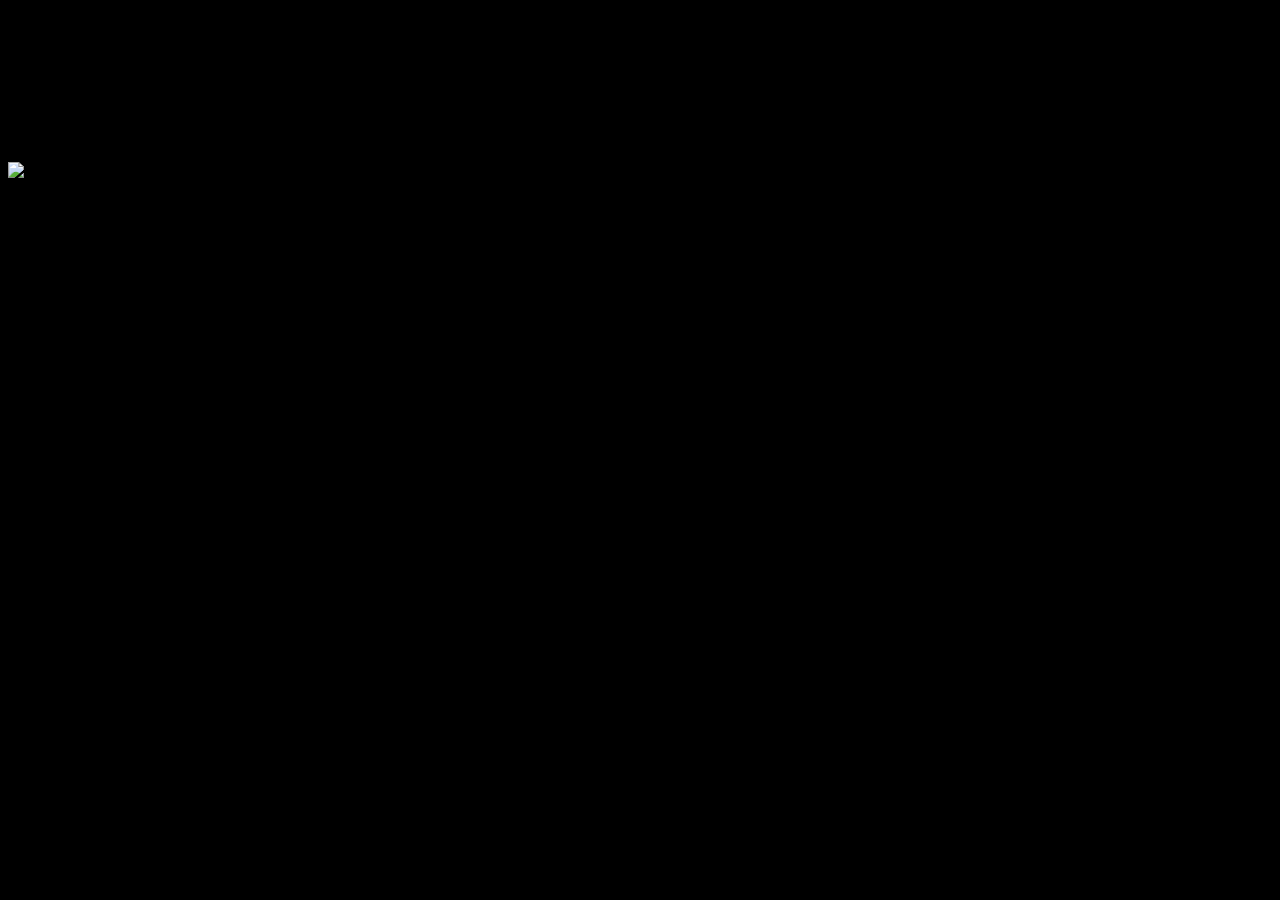
==== games/escaperoad/index.html @ 8e6e8781 "if this doesn't work imma quit" ====
<!doctype html>
<html lang="en">
<head>
    <meta charset="utf-8" />
    <meta name="viewport" content="width=device-width,initial-scale=1" />
    <title>Escape Road</title>
    <style>
        * { margin: 0; padding: 0; box-sizing: border-box; }
        html, body { width: 100%; height: 100%; overflow: hidden; background: #000; }
        iframe { border: 0; width: 100%; height: 100%; display: block; }
    </style>
</head>
<body>
    <iframe src="Escape Road.html" allowfullscreen allow="fullscreen"></iframe>
</body>
</html>
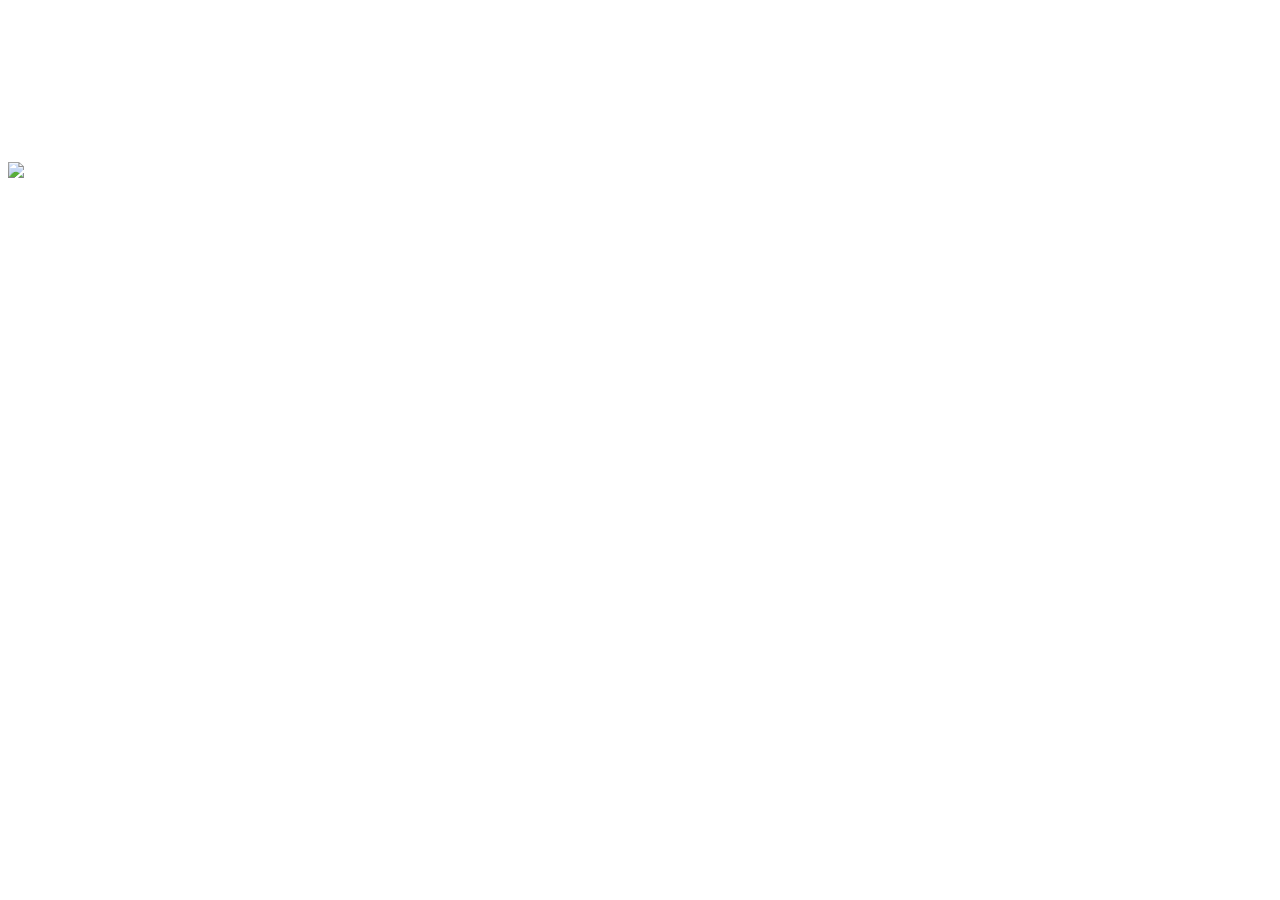
==== commit e39e39c4: "test" ====
--- a/games/escaperoad/index.html
+++ b/games/escaperoad/index.html
@@ -1,16 +1,283 @@
-<!doctype html>
-<html lang="en">
+<!DOCTYPE html>
+
+
+<!-- Ultimate Game Stash file--> 
+<!-- For the regularly updating doc go to https://docs.google.com/document/d/1_FmH3BlSBQI7FGgAQL59-ZPe8eCxs35wel6JUyVaG8Q/ -->
+
+
+<html lang="en-us">
+  <base href="https://cdn.jsdelivr.net/gh/abisdbest/classroom.google.com@45b2d69c626dc365753f6922d2c48c4075683ef5/drive.google.com/escape%20road/">
 <head>
-    <meta charset="utf-8" />
-    <meta name="viewport" content="width=device-width,initial-scale=1" />
-    <title>Escape Road</title>
-    <style>
-        * { margin: 0; padding: 0; box-sizing: border-box; }
-        html, body { width: 100%; height: 100%; overflow: hidden; background: #000; }
-        iframe { border: 0; width: 100%; height: 100%; display: block; }
-    </style>
+<meta charset="utf-8">
+<meta http-equiv="Content-Type" content="text/html; charset=utf-8">
+<meta name="viewport" content="width=device-width, initial-scale=1.0, user-scalable=no">
+<title>Escape Road</title>
+<link rel="shortcut icon" href="icon.png">
+<link rel="stylesheet" href="TemplateData/style.css">
+<script src="https://cdn.jsdelivr.net/npm/eruda"></script>
+<script>eruda.init()</script>
 </head>
-<body>
-    <iframe src="Escape Road.html" allowfullscreen allow="fullscreen"></iframe>
-</body>
-</html>
+<style>
+  @font-face {
+  font-family: myFirstFont;
+  src: url(Chainwhacks.otf);
+  }
+  #logo-canvas, body
+  {
+    font-family: myFirstFont;
+  }
+</style>
+<body class="dark">
+<div id="unity-container" class="unity-desktop"><p style="opacity: 0;position: absolute;">_</p>
+<canvas id="unity-canvas"></canvas>
+</div>
+<div id="loading-cover" style="display:none;background: black;">
+<div id="unity-loading-bar">
+<canvas id="logo-canvas" style="position: absolute; background-color: black;">
+<img src="loading.png" id="ld_bg">
+<img src="car-icon.png" id="ld_car">
+</canvas>
+</div>
+</div>
+<!-- /0a502697b99e36d322eeb8daf23bc8b8.data.unityweb",
+      frameworkUrl: buildUrl + "/f9b96a5188376a54aba0e08c0ed35ba8.js.unityweb",
+      codeUrl: buildUrl + "/7b28c6f059eabf99b5ee87d37b2df90c.wasm.unityweb",
+      streamingAssetsUrl: " -->
+<img id="azlogo" class="az" src="az_logo.png">
+<script type="57480f3f31f76c75506c83a0-text/javascript">
+    const container = document.querySelector("#unity-container");
+    const canvas = document.querySelector("#unity-canvas");
+    const loadingCover = document.querySelector("#loading-cover");
+    const fullscreenButton = document.querySelector("#unity-fullscreen-button");
+
+
+
+    const buildUrl = "TemplateData";
+    const loaderUrl = buildUrl + "/loader.js";
+    const config = {
+      dataUrl: buildUrl + "/data.unityweb",
+      frameworkUrl: buildUrl + "/framework.js.unityweb",
+      codeUrl: buildUrl + "/wasm.unityweb",
+      streamingAssetsUrl: "StreamingAssets",
+      companyName: "1games.io",
+      productName: "Escape Road",
+      productVersion: "2.0",
+    };
+
+    
+    
+    if (/iPhone|iPad|iPod|Android/i.test(navigator.userAgent)) {
+      container.className = "unity-mobile";
+      config.devicePixelRatio = 1;
+    }
+    
+    function delay(ms) {
+      return new Promise((resolve, reject) => {
+        setTimeout(() => {
+          resolve();
+        }, ms);
+      });
+    }
+    async function load() {
+
+      var az_logo = document.getElementById('azlogo');
+      az_logo.style.opacity = 0;
+      logo_loaded = true;
+     /* var t = new Date().getTime();
+      while (az_logo.style.opacity < 1) {
+        var delta = new Date().getTime() - t;
+        az_logo.style.opacity = delta / 1000;
+        await delay(20);
+      }
+      await delay(1000);*/
+      az_logo.style.display = 'none';
+      logo_loaded = false;
+      
+      createUnityInstance(canvas, config, (progress) => {
+        logo_loading_percent = progress;
+        drawCanvas(progress);
+      }).then((unityInstance) => {
+        window.unityInstance = unityInstance;
+        setTimeout(() => {
+          loadingCover.style.display = "none";
+          logo_loaded = true;
+          window.focus();
+        }, 2000);
+      }).catch((message) => {
+        alert(message);
+      });
+    }
+
+    loadingCover.style.display = "";
+
+    var script = document.createElement("script");
+    script.src = loaderUrl;
+    script.onload = () => {
+      load();
+    };
+
+    // setTimeout(() => {
+    //     var progress = 0.5;
+    //     logo_loading_percent = progress;
+    //     drawCanvas(progress);
+    //   }, 1000);
+
+    // var progress = 0;
+    // setInterval(() => {
+    //   logo_loading_percent = progress;
+    //   drawCanvas(progress);
+    //   progress += 0.01;
+    // }, 30);
+
+
+    var logo_loaded = false;
+    var logo_loading_percent = 0;
+
+    window.onresize = () => {
+      // console.log('onresize');
+      drawCanvas(logo_loading_percent);
+    }
+    window.onload = () => {
+      // console.log('onload');
+      drawCanvas(logo_loading_percent);
+    }
+
+    var logo_canvas = document.getElementById("logo-canvas");
+    function drawCanvas(_percent = 0) {
+      if (logo_loaded) {
+        return;
+      }
+      resizeLogoCanvas();
+      var ctx = logo_canvas.getContext("2d");
+      var ld_bg = document.getElementById("ld_bg");
+      var ld_car = document.getElementById("ld_car");
+
+      var _sw = logo_canvas.width / 1920;
+      var _sh = logo_canvas.height / 1080;
+
+      if (_percent > 1) {
+        _percent = 1;
+      }
+
+      //bgbar
+      var bgbar_H = 86;
+      var bgbar_W = 1383;
+      //fillbar
+      var fillbar_H = 55;
+      var fillbar_W = 1345;
+      //Mask
+      var maskbar_H = 55;
+      var maskbar_W = 1350;
+      //bg_bar_mask
+      var bgbar_mask_H = 86;
+      var bgbar_mask_W = 1383;
+
+      var posshowbar_Y = 200;   //position loadingbar 
+
+      var posbgbar_X = (1920 - bgbar_W) / 2; // center
+      var posbgbar_Y = posshowbar_Y;
+
+      var posfillbar_X = (1920 - fillbar_W) / 2;
+      var posfillbar_Y = posshowbar_Y - 15;
+
+      var posmaskbar_X = (1920 - maskbar_W) / 2;
+      var posmaskbar_Y = posshowbar_Y - 15;
+
+      var _fl = 0;
+      var _fl1 = posmaskbar_X + _percent * maskbar_W;
+
+      var _fw = maskbar_W - _percent * maskbar_W;
+
+      // console.log(`${logo_canvas.width} ${logo_canvas.height}`);
+      //background
+      ctx.drawImage(ld_bg, 0, 0, logo_canvas.width, logo_canvas.height);
+
+      //loading background
+      ctx.fillStyle = "#977e21";
+      var _lw = 700;
+      var _lh = 50;
+      ctx.fillRect((1920 - _lw) * 0.5 * _sw, (1080 - 150) * _sh, _lw * _sw, _lh * _sh);
+
+      //loading progress
+      ctx.fillStyle = "#fad234";
+      var _pad = 5;
+      var _pw = (_lw - _pad * 2);
+      var _ph = _lh - _pad * 2;
+      var _px = (1920 - _pw) * 0.5;
+      ctx.fillRect(_px * _sw, (1080 - 150 + _pad) * _sh, _pw * _percent * _sw, _ph * _sh);
+
+      //car
+      var _car_x = _px + _pw * _percent - 100;
+      if (_car_x < _px) {
+        _car_x = _px;
+      }
+     // ctx.drawImage(ld_car,  _car_x * _sw, (1080 - 190) * _sh, 100 * _sw, 42 * _sh);
+
+
+      ctx.font = "18px myFirstFont";
+      const match = /(?<value>\d+\.?\d*)/;
+      const setFontSize = (size) => ctx.font = ctx.font.replace(match, size);
+      setFontSize(35 * _sh);
+      ctx.textAlign = "center";
+      ctx.fillStyle = "#fff";
+      ctx.shadowColor = "black";
+      ctx.shadowOffsetY = 2;
+      var new_per = parseInt(_percent * 100);
+      ctx.fillText("" + new_per + "%", logo_canvas.width / 2, logo_canvas.height / 2 + _sh * 425);
+    }
+    function resizeLogoCanvas() {
+      var _w = window.innerWidth;
+      var _h = window.innerHeight;
+      var _nw = _h * 16 / 9;
+      // console.log(`${_w} ${_h} ${_nw}`);
+      if (_nw <= _w) {
+        logo_canvas.width = _nw;
+        logo_canvas.height = _h;
+      }
+      else {
+        logo_canvas.width = _w;
+        logo_canvas.height = _w * 9 / 16;
+      }
+
+    }
+
+
+    document.body.appendChild(script);
+  </script>
+<script src="https://www.gstatic.com/firebasejs/10.9.0/firebase-app-compat.js" type="57480f3f31f76c75506c83a0-text/javascript"></script>
+<script src="https://www.gstatic.com/firebasejs/10.9.0/firebase-firestore-compat.js" type="57480f3f31f76c75506c83a0-text/javascript"></script>
+<script src="https://www.gstatic.com/firebasejs/10.9.0/firebase-auth-compat.js" type="57480f3f31f76c75506c83a0-text/javascript"></script>
+<script src="https://www.gstatic.com/firebasejs/10.9.0/firebase-analytics-compat.js" type="57480f3f31f76c75506c83a0-text/javascript"></script>
+<script type="57480f3f31f76c75506c83a0-module">
+  // Import the functions you need from the SDKs you need
+  import { initializeApp } from "https://www.gstatic.com/firebasejs/10.9.0/firebase-app.js";
+  import { getAnalytics } from "https://www.gstatic.com/firebasejs/10.9.0/firebase-analytics.js";
+  import { getAuth  } from "https://www.gstatic.com/firebasejs/10.9.0/firebase-auth.js";
+  // TODO: Add SDKs for Firebase products that you want to use
+  // https://firebase.google.com/docs/web/setup#available-libraries
+
+  // Your web app's Firebase configuration
+  // For Firebase JS SDK v7.20.0 and later, measurementId is optional
+  const firebaseConfig = {
+  apiKey: "AIzaSyC2RwMfh0GMuQMtQdijjUo-MEffB4N9xVY",
+  authDomain: "escape-road-gm1.firebaseapp.com",
+  projectId: "escape-road-gm1",
+  storageBucket: "escape-road-gm1.appspot.com",
+  messagingSenderId: "713881704715",
+  appId: "1:713881704715:web:615cc93a73d9814b24ea0e",
+  measurementId: "G-E8C3TNJE0S"
+};
+window.dataLayer = window.dataLayer || [];
+window.gtag = function(){dataLayer.push(arguments);}
+
+window.gtag("config", firebaseConfig.measurementId, {
+    cookie_domain: location.hostname,
+    cookie_flags: "SameSite=None;Secure",
+});
+  // Initialize Firebase
+
+  const app = firebase.initializeApp(firebaseConfig);
+  const auth = getAuth(app);
+</script>
+<script src="rocket-loader.min.js" data-cf-settings="57480f3f31f76c75506c83a0-|49" defer></script></body>
+</html>
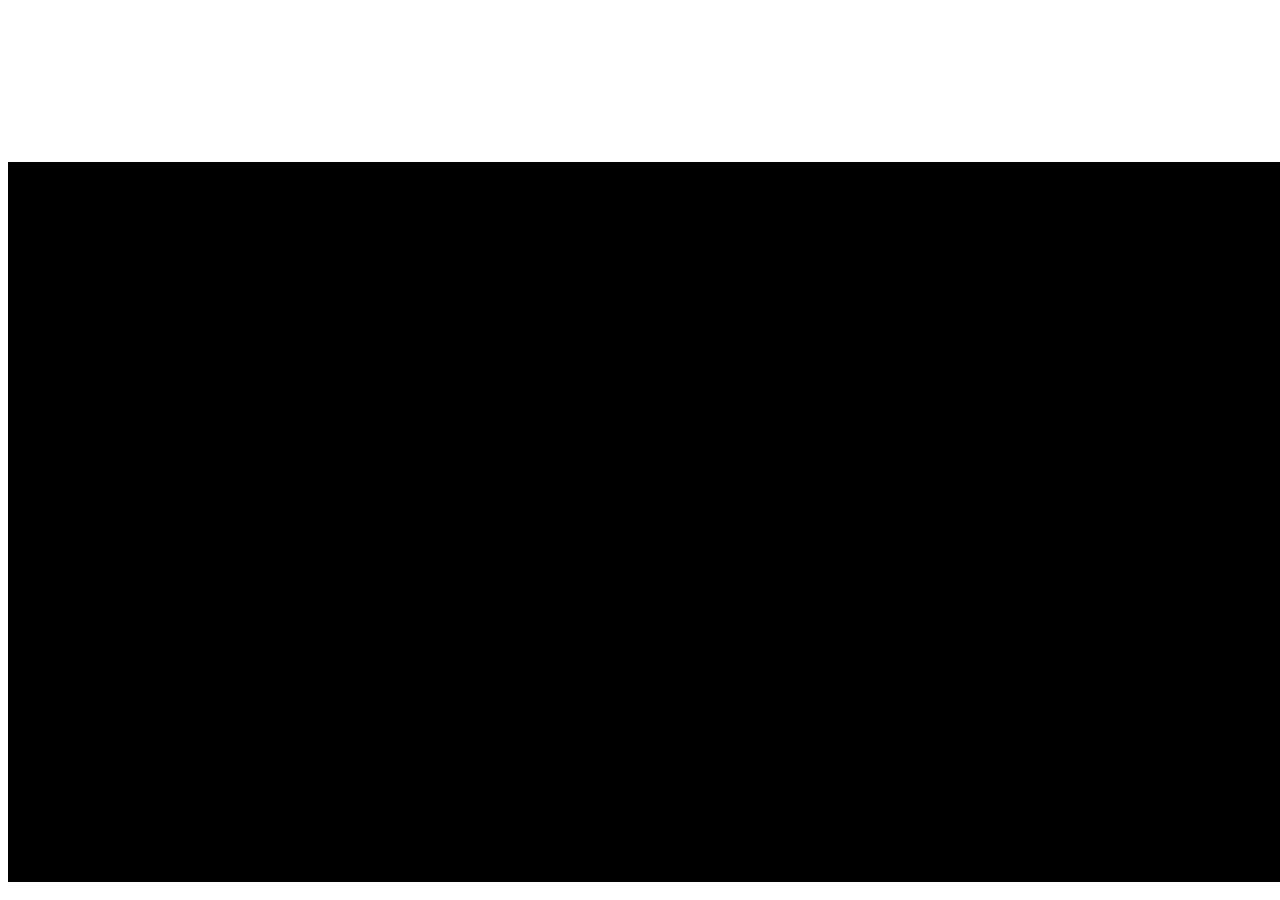
==== commit a3c89ab9: "just maybe" ====
--- a/games/escaperoad/index.html
+++ b/games/escaperoad/index.html
@@ -1,56 +1,44 @@
 <!DOCTYPE html>
-
-
-<!-- Ultimate Game Stash file--> 
-<!-- For the regularly updating doc go to https://docs.google.com/document/d/1_FmH3BlSBQI7FGgAQL59-ZPe8eCxs35wel6JUyVaG8Q/ -->
-
-
 <html lang="en-us">
+<head>
   <base href="https://cdn.jsdelivr.net/gh/abisdbest/classroom.google.com@45b2d69c626dc365753f6922d2c48c4075683ef5/drive.google.com/escape%20road/">
-<head>
-<meta charset="utf-8">
-<meta http-equiv="Content-Type" content="text/html; charset=utf-8">
-<meta name="viewport" content="width=device-width, initial-scale=1.0, user-scalable=no">
-<title>Escape Road</title>
-<link rel="shortcut icon" href="icon.png">
-<link rel="stylesheet" href="TemplateData/style.css">
-<script src="https://cdn.jsdelivr.net/npm/eruda"></script>
-<script>eruda.init()</script>
+  <meta charset="utf-8">
+  <meta http-equiv="Content-Type" content="text/html; charset=utf-8">
+  <meta name="viewport" content="width=device-width, initial-scale=1.0, user-scalable=no">
+  <title>Escape Road</title>
+  <link rel="shortcut icon" href="icon.png">
+  <link rel="stylesheet" href="TemplateData/style.css">
+  <script src="https://cdn.jsdelivr.net/npm/eruda"></script>
+  <script>eruda.init()</script>
+  <style>
+    @font-face {
+      font-family: myFirstFont;
+      src: url(Chainwhacks.otf);
+    }
+    #logo-canvas, body {
+      font-family: myFirstFont;
+    }
+  </style>
 </head>
-<style>
-  @font-face {
-  font-family: myFirstFont;
-  src: url(Chainwhacks.otf);
-  }
-  #logo-canvas, body
-  {
-    font-family: myFirstFont;
-  }
-</style>
 <body class="dark">
-<div id="unity-container" class="unity-desktop"><p style="opacity: 0;position: absolute;">_</p>
-<canvas id="unity-canvas"></canvas>
-</div>
-<div id="loading-cover" style="display:none;background: black;">
-<div id="unity-loading-bar">
-<canvas id="logo-canvas" style="position: absolute; background-color: black;">
-<img src="loading.png" id="ld_bg">
-<img src="car-icon.png" id="ld_car">
-</canvas>
-</div>
-</div>
-<!-- /0a502697b99e36d322eeb8daf23bc8b8.data.unityweb",
-      frameworkUrl: buildUrl + "/f9b96a5188376a54aba0e08c0ed35ba8.js.unityweb",
-      codeUrl: buildUrl + "/7b28c6f059eabf99b5ee87d37b2df90c.wasm.unityweb",
-      streamingAssetsUrl: " -->
-<img id="azlogo" class="az" src="az_logo.png">
-<script type="57480f3f31f76c75506c83a0-text/javascript">
+  <div id="unity-container" class="unity-desktop">
+    <p style="opacity: 0;position: absolute;">_</p>
+    <canvas id="unity-canvas"></canvas>
+  </div>
+  <div id="loading-cover" style="display:none;background: black;">
+    <div id="unity-loading-bar">
+      <canvas id="logo-canvas" style="position: absolute; background-color: black;">
+        <img src="loading.png" id="ld_bg">
+        <img src="car-icon.png" id="ld_car">
+      </canvas>
+    </div>
+  </div>
+  <img id="azlogo" class="az" src="az_logo.png">
+  <script type="text/javascript">
     const container = document.querySelector("#unity-container");
     const canvas = document.querySelector("#unity-canvas");
     const loadingCover = document.querySelector("#loading-cover");
     const fullscreenButton = document.querySelector("#unity-fullscreen-button");
-
-
 
     const buildUrl = "TemplateData";
     const loaderUrl = buildUrl + "/loader.js";
@@ -64,35 +52,22 @@
       productVersion: "2.0",
     };
 
-    
-    
     if (/iPhone|iPad|iPod|Android/i.test(navigator.userAgent)) {
       container.className = "unity-mobile";
       config.devicePixelRatio = 1;
     }
-    
+
     function delay(ms) {
-      return new Promise((resolve, reject) => {
-        setTimeout(() => {
-          resolve();
-        }, ms);
-      });
-    }
+      return new Promise((resolve) => setTimeout(resolve, ms));
+    }
+
     async function load() {
-
       var az_logo = document.getElementById('azlogo');
       az_logo.style.opacity = 0;
       logo_loaded = true;
-     /* var t = new Date().getTime();
-      while (az_logo.style.opacity < 1) {
-        var delta = new Date().getTime() - t;
-        az_logo.style.opacity = delta / 1000;
-        await delay(20);
-      }
-      await delay(1000);*/
       az_logo.style.display = 'none';
       logo_loaded = false;
-      
+
       createUnityInstance(canvas, config, (progress) => {
         logo_loading_percent = progress;
         drawCanvas(progress);
@@ -116,31 +91,15 @@
       load();
     };
 
-    // setTimeout(() => {
-    //     var progress = 0.5;
-    //     logo_loading_percent = progress;
-    //     drawCanvas(progress);
-    //   }, 1000);
-
-    // var progress = 0;
-    // setInterval(() => {
-    //   logo_loading_percent = progress;
-    //   drawCanvas(progress);
-    //   progress += 0.01;
-    // }, 30);
-
-
     var logo_loaded = false;
     var logo_loading_percent = 0;
 
     window.onresize = () => {
-      // console.log('onresize');
       drawCanvas(logo_loading_percent);
-    }
+    };
     window.onload = () => {
-      // console.log('onload');
       drawCanvas(logo_loading_percent);
-    }
+    };
 
     var logo_canvas = document.getElementById("logo-canvas");
     function drawCanvas(_percent = 0) {
@@ -159,46 +118,33 @@
         _percent = 1;
       }
 
-      //bgbar
       var bgbar_H = 86;
       var bgbar_W = 1383;
-      //fillbar
       var fillbar_H = 55;
       var fillbar_W = 1345;
-      //Mask
       var maskbar_H = 55;
       var maskbar_W = 1350;
-      //bg_bar_mask
       var bgbar_mask_H = 86;
       var bgbar_mask_W = 1383;
 
-      var posshowbar_Y = 200;   //position loadingbar 
-
-      var posbgbar_X = (1920 - bgbar_W) / 2; // center
+      var posshowbar_Y = 200;
+      var posbgbar_X = (1920 - bgbar_W) / 2;
       var posbgbar_Y = posshowbar_Y;
-
       var posfillbar_X = (1920 - fillbar_W) / 2;
       var posfillbar_Y = posshowbar_Y - 15;
-
       var posmaskbar_X = (1920 - maskbar_W) / 2;
       var posmaskbar_Y = posshowbar_Y - 15;
 
-      var _fl = 0;
       var _fl1 = posmaskbar_X + _percent * maskbar_W;
-
       var _fw = maskbar_W - _percent * maskbar_W;
 
-      // console.log(`${logo_canvas.width} ${logo_canvas.height}`);
-      //background
       ctx.drawImage(ld_bg, 0, 0, logo_canvas.width, logo_canvas.height);
 
-      //loading background
       ctx.fillStyle = "#977e21";
       var _lw = 700;
       var _lh = 50;
       ctx.fillRect((1920 - _lw) * 0.5 * _sw, (1080 - 150) * _sh, _lw * _sw, _lh * _sh);
 
-      //loading progress
       ctx.fillStyle = "#fad234";
       var _pad = 5;
       var _pw = (_lw - _pad * 2);
@@ -206,13 +152,10 @@
       var _px = (1920 - _pw) * 0.5;
       ctx.fillRect(_px * _sw, (1080 - 150 + _pad) * _sh, _pw * _percent * _sw, _ph * _sh);
 
-      //car
       var _car_x = _px + _pw * _percent - 100;
       if (_car_x < _px) {
         _car_x = _px;
       }
-     // ctx.drawImage(ld_car,  _car_x * _sw, (1080 - 190) * _sh, 100 * _sw, 42 * _sh);
-
 
       ctx.font = "18px myFirstFont";
       const match = /(?<value>\d+\.?\d*)/;
@@ -225,59 +168,50 @@
       var new_per = parseInt(_percent * 100);
       ctx.fillText("" + new_per + "%", logo_canvas.width / 2, logo_canvas.height / 2 + _sh * 425);
     }
+
     function resizeLogoCanvas() {
       var _w = window.innerWidth;
       var _h = window.innerHeight;
       var _nw = _h * 16 / 9;
-      // console.log(`${_w} ${_h} ${_nw}`);
       if (_nw <= _w) {
         logo_canvas.width = _nw;
         logo_canvas.height = _h;
-      }
-      else {
+      } else {
         logo_canvas.width = _w;
         logo_canvas.height = _w * 9 / 16;
       }
-
-    }
-
+    }
 
     document.body.appendChild(script);
   </script>
-<script src="https://www.gstatic.com/firebasejs/10.9.0/firebase-app-compat.js" type="57480f3f31f76c75506c83a0-text/javascript"></script>
-<script src="https://www.gstatic.com/firebasejs/10.9.0/firebase-firestore-compat.js" type="57480f3f31f76c75506c83a0-text/javascript"></script>
-<script src="https://www.gstatic.com/firebasejs/10.9.0/firebase-auth-compat.js" type="57480f3f31f76c75506c83a0-text/javascript"></script>
-<script src="https://www.gstatic.com/firebasejs/10.9.0/firebase-analytics-compat.js" type="57480f3f31f76c75506c83a0-text/javascript"></script>
-<script type="57480f3f31f76c75506c83a0-module">
-  // Import the functions you need from the SDKs you need
-  import { initializeApp } from "https://www.gstatic.com/firebasejs/10.9.0/firebase-app.js";
-  import { getAnalytics } from "https://www.gstatic.com/firebasejs/10.9.0/firebase-analytics.js";
-  import { getAuth  } from "https://www.gstatic.com/firebasejs/10.9.0/firebase-auth.js";
-  // TODO: Add SDKs for Firebase products that you want to use
-  // https://firebase.google.com/docs/web/setup#available-libraries
-
-  // Your web app's Firebase configuration
-  // For Firebase JS SDK v7.20.0 and later, measurementId is optional
-  const firebaseConfig = {
-  apiKey: "AIzaSyC2RwMfh0GMuQMtQdijjUo-MEffB4N9xVY",
-  authDomain: "escape-road-gm1.firebaseapp.com",
-  projectId: "escape-road-gm1",
-  storageBucket: "escape-road-gm1.appspot.com",
-  messagingSenderId: "713881704715",
-  appId: "1:713881704715:web:615cc93a73d9814b24ea0e",
-  measurementId: "G-E8C3TNJE0S"
-};
-window.dataLayer = window.dataLayer || [];
-window.gtag = function(){dataLayer.push(arguments);}
-
-window.gtag("config", firebaseConfig.measurementId, {
-    cookie_domain: location.hostname,
-    cookie_flags: "SameSite=None;Secure",
-});
-  // Initialize Firebase
-
-  const app = firebase.initializeApp(firebaseConfig);
-  const auth = getAuth(app);
-</script>
-<script src="rocket-loader.min.js" data-cf-settings="57480f3f31f76c75506c83a0-|49" defer></script></body>
+  <script src="https://www.gstatic.com/firebasejs/10.9.0/firebase-app-compat.js"></script>
+  <script src="https://www.gstatic.com/firebasejs/10.9.0/firebase-firestore-compat.js"></script>
+  <script src="https://www.gstatic.com/firebasejs/10.9.0/firebase-auth-compat.js"></script>
+  <script src="https://www.gstatic.com/firebasejs/10.9.0/firebase-analytics-compat.js"></script>
+  <script type="module">
+    import { initializeApp } from "https://www.gstatic.com/firebasejs/10.9.0/firebase-app.js";
+    import { getAnalytics } from "https://www.gstatic.com/firebasejs/10.9.0/firebase-analytics.js";
+    import { getAuth } from "https://www.gstatic.com/firebasejs/10.9.0/firebase-auth.js";
+
+    const firebaseConfig = {
+      apiKey: "AIzaSyC2RwMfh0GMuQMtQdijjUo-MEffB4N9xVY",
+      authDomain: "escape-road-gm1.firebaseapp.com",
+      projectId: "escape-road-gm1",
+      storageBucket: "escape-road-gm1.appspot.com",
+      messagingSenderId: "713881704715",
+      appId: "1:713881704715:web:615cc93a73d9814b24ea0e",
+      measurementId: "G-E8C3TNJE0S"
+    };
+    window.dataLayer = window.dataLayer || [];
+    window.gtag = function(){dataLayer.push(arguments);}
+    window.gtag("config", firebaseConfig.measurementId, {
+      cookie_domain: location.hostname,
+      cookie_flags: "SameSite=None;Secure",
+    });
+
+    const app = firebase.initializeApp(firebaseConfig);
+    const auth = getAuth(app);
+  </script>
+  <script src="rocket-loader.min.js" data-cf-settings="57480f3f31f76c75506c83a0-|49" defer></script>
+</body>
 </html>
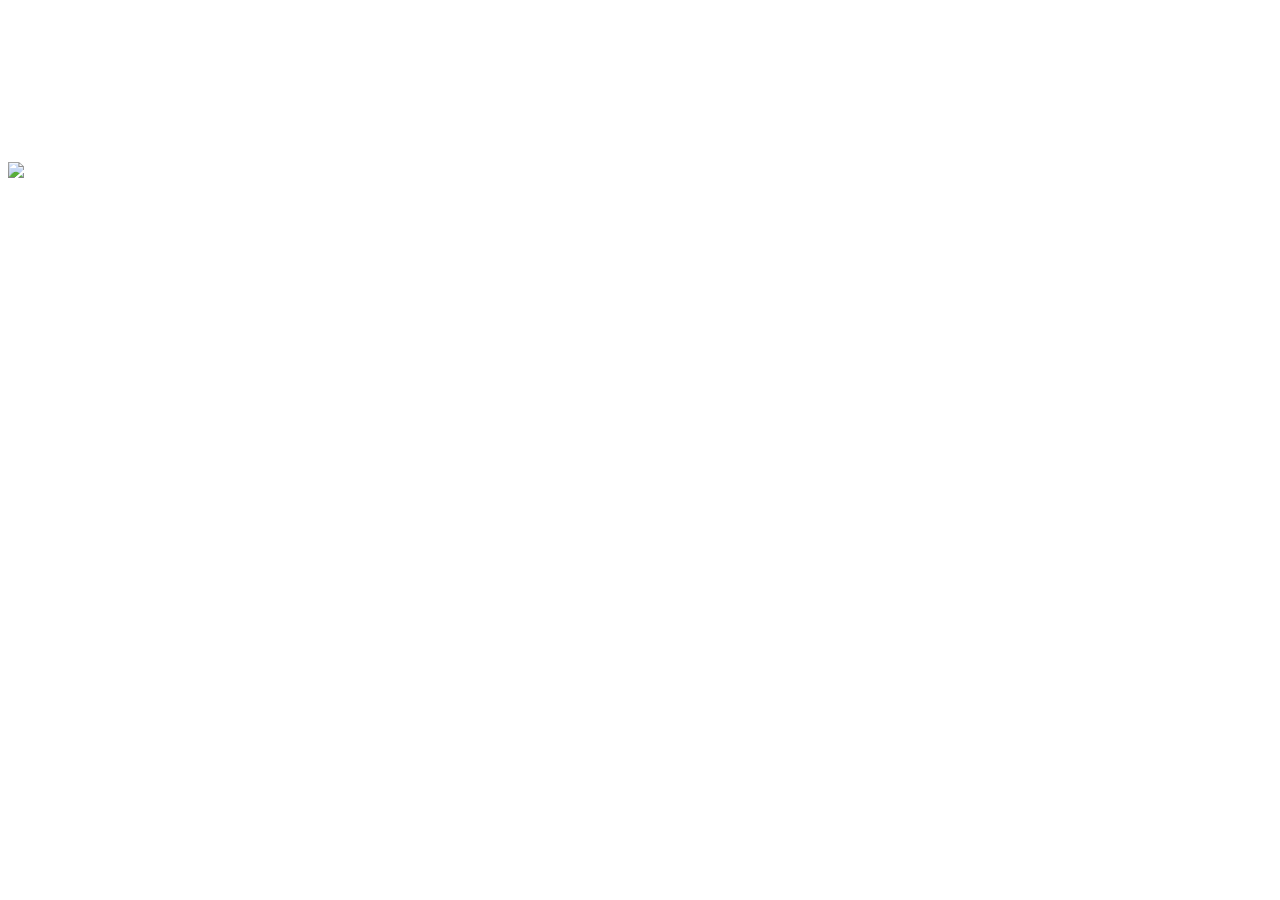
==== commit f43da768: "fix" ====
--- a/games/escaperoad/index.html
+++ b/games/escaperoad/index.html
@@ -1,44 +1,56 @@
 <!DOCTYPE html>
+
+
+<!-- Ultimate Game Stash file--> 
+<!-- For the regularly updating doc go to https://docs.google.com/document/d/1_FmH3BlSBQI7FGgAQL59-ZPe8eCxs35wel6JUyVaG8Q/ -->
+
+
 <html lang="en-us">
+  <base href="https://cdn.jsdelivr.net/gh/abisdbest/classroom.google.com@45b2d69c626dc365753f6922d2c48c4075683ef5/drive.google.com/escape%20road/">
 <head>
-  <base href="https://cdn.jsdelivr.net/gh/abisdbest/classroom.google.com@45b2d69c626dc365753f6922d2c48c4075683ef5/drive.google.com/escape%20road/">
-  <meta charset="utf-8">
-  <meta http-equiv="Content-Type" content="text/html; charset=utf-8">
-  <meta name="viewport" content="width=device-width, initial-scale=1.0, user-scalable=no">
-  <title>Escape Road</title>
-  <link rel="shortcut icon" href="icon.png">
-  <link rel="stylesheet" href="TemplateData/style.css">
-  <script src="https://cdn.jsdelivr.net/npm/eruda"></script>
-  <script>eruda.init()</script>
-  <style>
-    @font-face {
-      font-family: myFirstFont;
-      src: url(Chainwhacks.otf);
-    }
-    #logo-canvas, body {
-      font-family: myFirstFont;
-    }
-  </style>
+<meta charset="utf-8">
+<meta http-equiv="Content-Type" content="text/html; charset=utf-8">
+<meta name="viewport" content="width=device-width, initial-scale=1.0, user-scalable=no">
+<title>Escape Road</title>
+<link rel="shortcut icon" href="https://cdn.jsdelivr.net/gh/abisdbest/classroom.google.com@45b2d69c626dc365753f6922d2c48c4075683ef5/drive.google.com/escape%20road/icon.png">
+<link rel="stylesheet" href="https://cdn.jsdelivr.net/gh/abisdbest/classroom.google.com@45b2d69c626dc365753f6922d2c48c4075683ef5/drive.google.com/escape%20road/TemplateData/style.css">
+<script src="https://cdn.jsdelivr.net/npm/eruda"></script>
+<script>eruda.init()</script>
 </head>
+<style>
+  @font-face {
+  font-family: myFirstFont;
+  src: url("Chainwhacks.otf");
+  }
+  #logo-canvas, body
+  {
+    font-family: myFirstFont;
+  }
+</style>
 <body class="dark">
-  <div id="unity-container" class="unity-desktop">
-    <p style="opacity: 0;position: absolute;">_</p>
-    <canvas id="unity-canvas"></canvas>
-  </div>
-  <div id="loading-cover" style="display:none;background: black;">
-    <div id="unity-loading-bar">
-      <canvas id="logo-canvas" style="position: absolute; background-color: black;">
-        <img src="loading.png" id="ld_bg">
-        <img src="car-icon.png" id="ld_car">
-      </canvas>
-    </div>
-  </div>
-  <img id="azlogo" class="az" src="az_logo.png">
-  <script type="text/javascript">
+<div id="unity-container" class="unity-desktop"><p style="opacity: 0;position: absolute;">_</p>
+<canvas id="unity-canvas"></canvas>
+</div>
+<div id="loading-cover" style="display:none;background: black;">
+<div id="unity-loading-bar">
+<canvas id="logo-canvas" style="position: absolute; background-color: black;">
+<img src="https://cdn.jsdelivr.net/gh/abisdbest/classroom.google.com@45b2d69c626dc365753f6922d2c48c4075683ef5/drive.google.com/escape%20road/loading.png" id="ld_bg">
+<img src="https://cdn.jsdelivr.net/gh/abisdbest/classroom.google.com@45b2d69c626dc365753f6922d2c48c4075683ef5/drive.google.com/escape%20road/car-icon.png" id="ld_car">
+</canvas>
+</div>
+</div>
+<!-- /0a502697b99e36d322eeb8daf23bc8b8.data.unityweb",
+      frameworkUrl: buildUrl + "/f9b96a5188376a54aba0e08c0ed35ba8.js.unityweb",
+      codeUrl: buildUrl + "/7b28c6f059eabf99b5ee87d37b2df90c.wasm.unityweb",
+      streamingAssetsUrl: " -->
+<img id="azlogo" class="az" src="az_logo.png">
+<script type="57480f3f31f76c75506c83a0-text/javascript">
     const container = document.querySelector("#unity-container");
     const canvas = document.querySelector("#unity-canvas");
     const loadingCover = document.querySelector("#loading-cover");
     const fullscreenButton = document.querySelector("#unity-fullscreen-button");
+
+
 
     const buildUrl = "TemplateData";
     const loaderUrl = buildUrl + "/loader.js";
@@ -52,22 +64,35 @@
       productVersion: "2.0",
     };
 
+    
+    
     if (/iPhone|iPad|iPod|Android/i.test(navigator.userAgent)) {
       container.className = "unity-mobile";
       config.devicePixelRatio = 1;
     }
-
+    
     function delay(ms) {
-      return new Promise((resolve) => setTimeout(resolve, ms));
-    }
-
+      return new Promise((resolve, reject) => {
+        setTimeout(() => {
+          resolve();
+        }, ms);
+      });
+    }
     async function load() {
+
       var az_logo = document.getElementById('azlogo');
       az_logo.style.opacity = 0;
       logo_loaded = true;
+     /* var t = new Date().getTime();
+      while (az_logo.style.opacity < 1) {
+        var delta = new Date().getTime() - t;
+        az_logo.style.opacity = delta / 1000;
+        await delay(20);
+      }
+      await delay(1000);*/
       az_logo.style.display = 'none';
       logo_loaded = false;
-
+      
       createUnityInstance(canvas, config, (progress) => {
         logo_loading_percent = progress;
         drawCanvas(progress);
@@ -91,15 +116,31 @@
       load();
     };
 
+    // setTimeout(() => {
+    //     var progress = 0.5;
+    //     logo_loading_percent = progress;
+    //     drawCanvas(progress);
+    //   }, 1000);
+
+    // var progress = 0;
+    // setInterval(() => {
+    //   logo_loading_percent = progress;
+    //   drawCanvas(progress);
+    //   progress += 0.01;
+    // }, 30);
+
+
     var logo_loaded = false;
     var logo_loading_percent = 0;
 
     window.onresize = () => {
+      // console.log('onresize');
       drawCanvas(logo_loading_percent);
-    };
+    }
     window.onload = () => {
+      // console.log('onload');
       drawCanvas(logo_loading_percent);
-    };
+    }
 
     var logo_canvas = document.getElementById("logo-canvas");
     function drawCanvas(_percent = 0) {
@@ -118,33 +159,46 @@
         _percent = 1;
       }
 
+      //bgbar
       var bgbar_H = 86;
       var bgbar_W = 1383;
+      //fillbar
       var fillbar_H = 55;
       var fillbar_W = 1345;
+      //Mask
       var maskbar_H = 55;
       var maskbar_W = 1350;
+      //bg_bar_mask
       var bgbar_mask_H = 86;
       var bgbar_mask_W = 1383;
 
-      var posshowbar_Y = 200;
-      var posbgbar_X = (1920 - bgbar_W) / 2;
+      var posshowbar_Y = 200;   //position loadingbar 
+
+      var posbgbar_X = (1920 - bgbar_W) / 2; // center
       var posbgbar_Y = posshowbar_Y;
+
       var posfillbar_X = (1920 - fillbar_W) / 2;
       var posfillbar_Y = posshowbar_Y - 15;
+
       var posmaskbar_X = (1920 - maskbar_W) / 2;
       var posmaskbar_Y = posshowbar_Y - 15;
 
+      var _fl = 0;
       var _fl1 = posmaskbar_X + _percent * maskbar_W;
+
       var _fw = maskbar_W - _percent * maskbar_W;
 
+      // console.log(`${logo_canvas.width} ${logo_canvas.height}`);
+      //background
       ctx.drawImage(ld_bg, 0, 0, logo_canvas.width, logo_canvas.height);
 
+      //loading background
       ctx.fillStyle = "#977e21";
       var _lw = 700;
       var _lh = 50;
       ctx.fillRect((1920 - _lw) * 0.5 * _sw, (1080 - 150) * _sh, _lw * _sw, _lh * _sh);
 
+      //loading progress
       ctx.fillStyle = "#fad234";
       var _pad = 5;
       var _pw = (_lw - _pad * 2);
@@ -152,10 +206,13 @@
       var _px = (1920 - _pw) * 0.5;
       ctx.fillRect(_px * _sw, (1080 - 150 + _pad) * _sh, _pw * _percent * _sw, _ph * _sh);
 
+      //car
       var _car_x = _px + _pw * _percent - 100;
       if (_car_x < _px) {
         _car_x = _px;
       }
+     // ctx.drawImage(ld_car,  _car_x * _sw, (1080 - 190) * _sh, 100 * _sw, 42 * _sh);
+
 
       ctx.font = "18px myFirstFont";
       const match = /(?<value>\d+\.?\d*)/;
@@ -168,50 +225,59 @@
       var new_per = parseInt(_percent * 100);
       ctx.fillText("" + new_per + "%", logo_canvas.width / 2, logo_canvas.height / 2 + _sh * 425);
     }
-
     function resizeLogoCanvas() {
       var _w = window.innerWidth;
       var _h = window.innerHeight;
       var _nw = _h * 16 / 9;
+      // console.log(`${_w} ${_h} ${_nw}`);
       if (_nw <= _w) {
         logo_canvas.width = _nw;
         logo_canvas.height = _h;
-      } else {
+      }
+      else {
         logo_canvas.width = _w;
         logo_canvas.height = _w * 9 / 16;
       }
-    }
+
+    }
+
 
     document.body.appendChild(script);
   </script>
-  <script src="https://www.gstatic.com/firebasejs/10.9.0/firebase-app-compat.js"></script>
-  <script src="https://www.gstatic.com/firebasejs/10.9.0/firebase-firestore-compat.js"></script>
-  <script src="https://www.gstatic.com/firebasejs/10.9.0/firebase-auth-compat.js"></script>
-  <script src="https://www.gstatic.com/firebasejs/10.9.0/firebase-analytics-compat.js"></script>
-  <script type="module">
-    import { initializeApp } from "https://www.gstatic.com/firebasejs/10.9.0/firebase-app.js";
-    import { getAnalytics } from "https://www.gstatic.com/firebasejs/10.9.0/firebase-analytics.js";
-    import { getAuth } from "https://www.gstatic.com/firebasejs/10.9.0/firebase-auth.js";
-
-    const firebaseConfig = {
-      apiKey: "AIzaSyC2RwMfh0GMuQMtQdijjUo-MEffB4N9xVY",
-      authDomain: "escape-road-gm1.firebaseapp.com",
-      projectId: "escape-road-gm1",
-      storageBucket: "escape-road-gm1.appspot.com",
-      messagingSenderId: "713881704715",
-      appId: "1:713881704715:web:615cc93a73d9814b24ea0e",
-      measurementId: "G-E8C3TNJE0S"
-    };
-    window.dataLayer = window.dataLayer || [];
-    window.gtag = function(){dataLayer.push(arguments);}
-    window.gtag("config", firebaseConfig.measurementId, {
-      cookie_domain: location.hostname,
-      cookie_flags: "SameSite=None;Secure",
-    });
-
-    const app = firebase.initializeApp(firebaseConfig);
-    const auth = getAuth(app);
-  </script>
-  <script src="rocket-loader.min.js" data-cf-settings="57480f3f31f76c75506c83a0-|49" defer></script>
-</body>
+<script src="https://www.gstatic.com/firebasejs/10.9.0/firebase-app-compat.js" type="57480f3f31f76c75506c83a0-text/javascript"></script>
+<script src="https://www.gstatic.com/firebasejs/10.9.0/firebase-firestore-compat.js" type="57480f3f31f76c75506c83a0-text/javascript"></script>
+<script src="https://www.gstatic.com/firebasejs/10.9.0/firebase-auth-compat.js" type="57480f3f31f76c75506c83a0-text/javascript"></script>
+<script src="https://www.gstatic.com/firebasejs/10.9.0/firebase-analytics-compat.js" type="57480f3f31f76c75506c83a0-text/javascript"></script>
+<script type="57480f3f31f76c75506c83a0-module">
+  // Import the functions you need from the SDKs you need
+  import { initializeApp } from "https://www.gstatic.com/firebasejs/10.9.0/firebase-app.js";
+  import { getAnalytics } from "https://www.gstatic.com/firebasejs/10.9.0/firebase-analytics.js";
+  import { getAuth  } from "https://www.gstatic.com/firebasejs/10.9.0/firebase-auth.js";
+  // TODO: Add SDKs for Firebase products that you want to use
+  // https://firebase.google.com/docs/web/setup#available-libraries
+
+  // Your web app's Firebase configuration
+  // For Firebase JS SDK v7.20.0 and later, measurementId is optional
+  const firebaseConfig = {
+  apiKey: "AIzaSyC2RwMfh0GMuQMtQdijjUo-MEffB4N9xVY",
+  authDomain: "escape-road-gm1.firebaseapp.com",
+  projectId: "escape-road-gm1",
+  storageBucket: "escape-road-gm1.appspot.com",
+  messagingSenderId: "713881704715",
+  appId: "1:713881704715:web:615cc93a73d9814b24ea0e",
+  measurementId: "G-E8C3TNJE0S"
+};
+window.dataLayer = window.dataLayer || [];
+window.gtag = function(){dataLayer.push(arguments);}
+
+window.gtag("config", firebaseConfig.measurementId, {
+    cookie_domain: location.hostname,
+    cookie_flags: "SameSite=None;Secure",
+});
+  // Initialize Firebase
+
+  const app = firebase.initializeApp(firebaseConfig);
+  const auth = getAuth(app);
+</script>
+<script src="https://cdn.jsdelivr.net/gh/abisdbest/classroom.google.com@45b2d69c626dc365753f6922d2c48c4075683ef5/drive.google.com/escape%20road/rocket-loader.min.js" data-cf-settings="57480f3f31f76c75506c83a0-|49" defer></script></body>
 </html>
